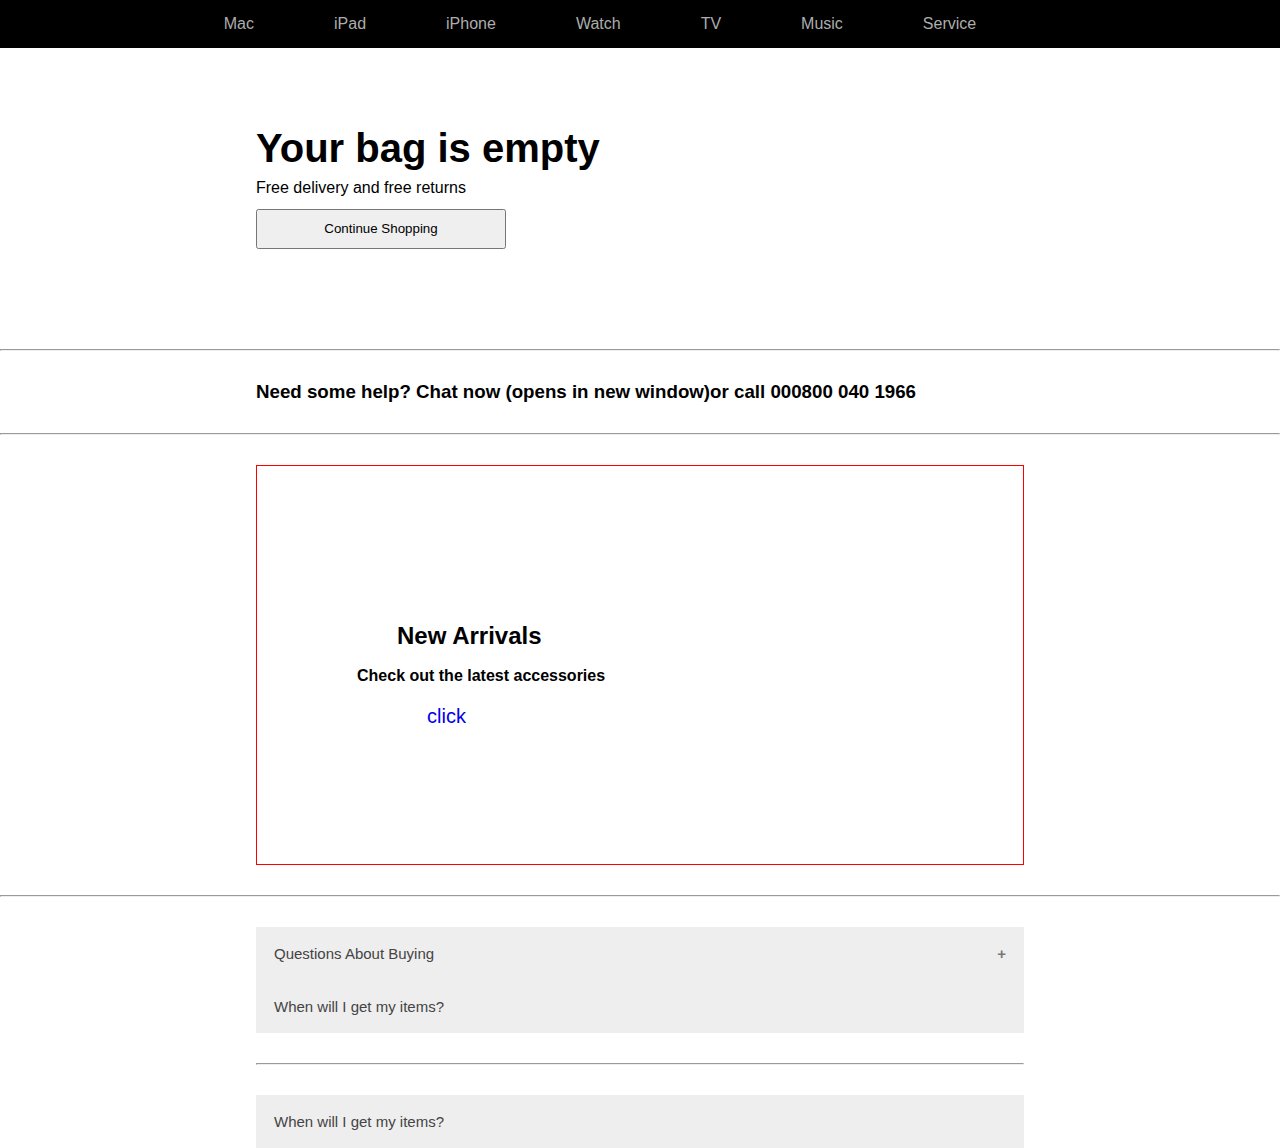
==== cart.html @ db9064b0 "day4 work vaibhav" ====
<!DOCTYPE html>
<html lang="en">
<head>
    <meta charset="UTF-8">
    <meta http-equiv="X-UA-Compatible" content="IE=edge">
    <meta name="viewport" content="width=device-width, initial-scale=1.0">
    <title>Document</title>
    <link rel="stylesheet" href="cart.css">
</head>
<body>
    <nav>
        <ul>
          <li><a href="#"><i class="fab fa-apple"></i></a></li>
          <li><a href="#">Mac</a></li>  
          <li><a href="#">iPad</a></li>  
          <li><a href="#">iPhone</a></li>  
          <li><a href="#">Watch</a></li>  
          <li><a href="#">TV</a></li>  
          <li><a href="#">Music</a></li>  
          <li><a href="#">Service</a></li>  
          <li><a href="#"><i class="fas fa-search"></i></a></li>  
          <li><a href="#"><i class="fas fa-shopping-bag"></i></a></li>  
        </ul>
    </nav>
    <div id="upper">
        <h1>Your bag is empty</h1>
        <p>Free delivery and free returns</p>
        <button>
            Continue Shopping
        </button>
    </div>
    <hr>
    <div id="help">
        <h3>Need some help? Chat now (opens in new window)or call 000800 040 1966</h3>
    </div>
    <hr>

    <div id="new">
       <h2>New Arrivals</h2>
       <h4>Check out the latest accessories</h4>
       <p><a href="https://www.apple.com/">click</a></p>
    </div>
    <hr>
    <div id="feature">
        <button class="accordion">Questions About Buying
        <button type="button" class="collapsible">When will I get my items?</button>
      <div class="content">
         <p>By entering a zip code, you'll get estimated delivery and pickup dates for your items. You'll get a final delivery date after you place your order. Delivery estimates are based on item availability and the shipping option you choose. For pickup, you'll choose a pickup date and store during checkout. Learn more about Apple Shipping & Pickup</p>
       </div>
       <hr>
       <button type="button" class="collapsible">When will I get my items?</button>
      <div class="content">
         <p>By entering a zip code, you'll get estimated delivery and pickup dates for your items. You'll get a final delivery date after you place your order. Delivery estimates are based on item availability and the shipping option you choose. For pickup, you'll choose a pickup date and store during checkout. Learn more about Apple Shipping & Pickup</p>
       </div>
    </div>
</body>
<script src="cart.js"></script>
</html>
---- cart.css ----
* {
    padding: 0;
    margin: 0;
    box-sizing: border-box;
    font-family: 'roboot', sans-serif;
    text-decoration: none;
  }
  nav {
    width: 100%;
    height: 48px;
    background: #000;
    display: flex;
    justify-content: center;
    align-items: center;
  }
  nav ul {
    list-style: none;
    display: flex;
  }
  nav ul li {
    margin: 0 40px;
  }
  nav ul li a {
    font-weight: 300;
    color: #adadad;
    transition: 600ms;
  }
  nav ul li a:hover {
    color: #f5f5f7;
  }
  .accordion {
    background-color: #eee;
    color: #444;
    cursor: pointer;
    padding: 18px;
    width: 100%;
    border: none;
    text-align: left;
    outline: none;
    font-size: 15px;
    transition: 0.4s;
  }
  
  .active, .accordion:hover {
    background-color: #ccc;
  }
  
  .accordion:after {
    content: '\002B';
    color: #777;
    font-weight: bold;
    float: right;
    margin-left: 5px;
  }
  
  .active:after {
    content: '\00D7';
  }
  
  .panel {
    padding: 0 18px;
    background-color: white;
    max-height: 0;
    overflow: hidden;
    transition: max-height 0.2s ease-out;
  }
  .collapsible {
    background-color: #eee;
    color: #444;
    cursor: pointer;
    padding: 18px;
    width: 100%;
    border: none;
    text-align: left;
    outline: none;
    font-size: 15px;
  }
  
  /* Add a background color to the button if it is clicked on (add the .active class with JS), and when you move the mouse over it (hover) */
  .active, .collapsible:hover {
    background-color: #ccc;
  }
  
  /* Style the collapsible content. Note: hidden by default */
  .content {
    padding: 0 18px;
    display: none;
    overflow: hidden;
    background-color: #f1f1f1;
  }
  #upper{
    margin-left: 20%;
    margin-top: 80px;
    line-height: 40px;
    margin-bottom: 100px;
  }
  #upper h1{
    font-size: 40px;
  }
  #upper button{
    width: 250px;
    height: 40px;
  }

  hr{
    margin-top: 30px;
    margin-bottom: 30px;
    margin-left: 0px;
  }
  #help{
    margin-left: 20%;
  }
  #new{
    width: 60%;
    margin: auto;
    height: 400px;
    padding-top: 150px;
    padding-left: 100px;
    line-height: 40px;
    background-image: url("https://store.storeimages.cdn-apple.com/4982/as-images.apple.com/is/apple-new-arrivals-checkout-201804?wid=980&hei=400&fmt=jpeg&qlt=95&.v=1523551959954");
    border: 1px solid red;
    
  }
  #new h2{
    margin-left: 40px;
  }
  #new p{
    margin-left: 70px;
    font-size: 20px;
    font-weight: 10px;
  }
  #feature{
    width: 60%;
    margin: auto;
  }
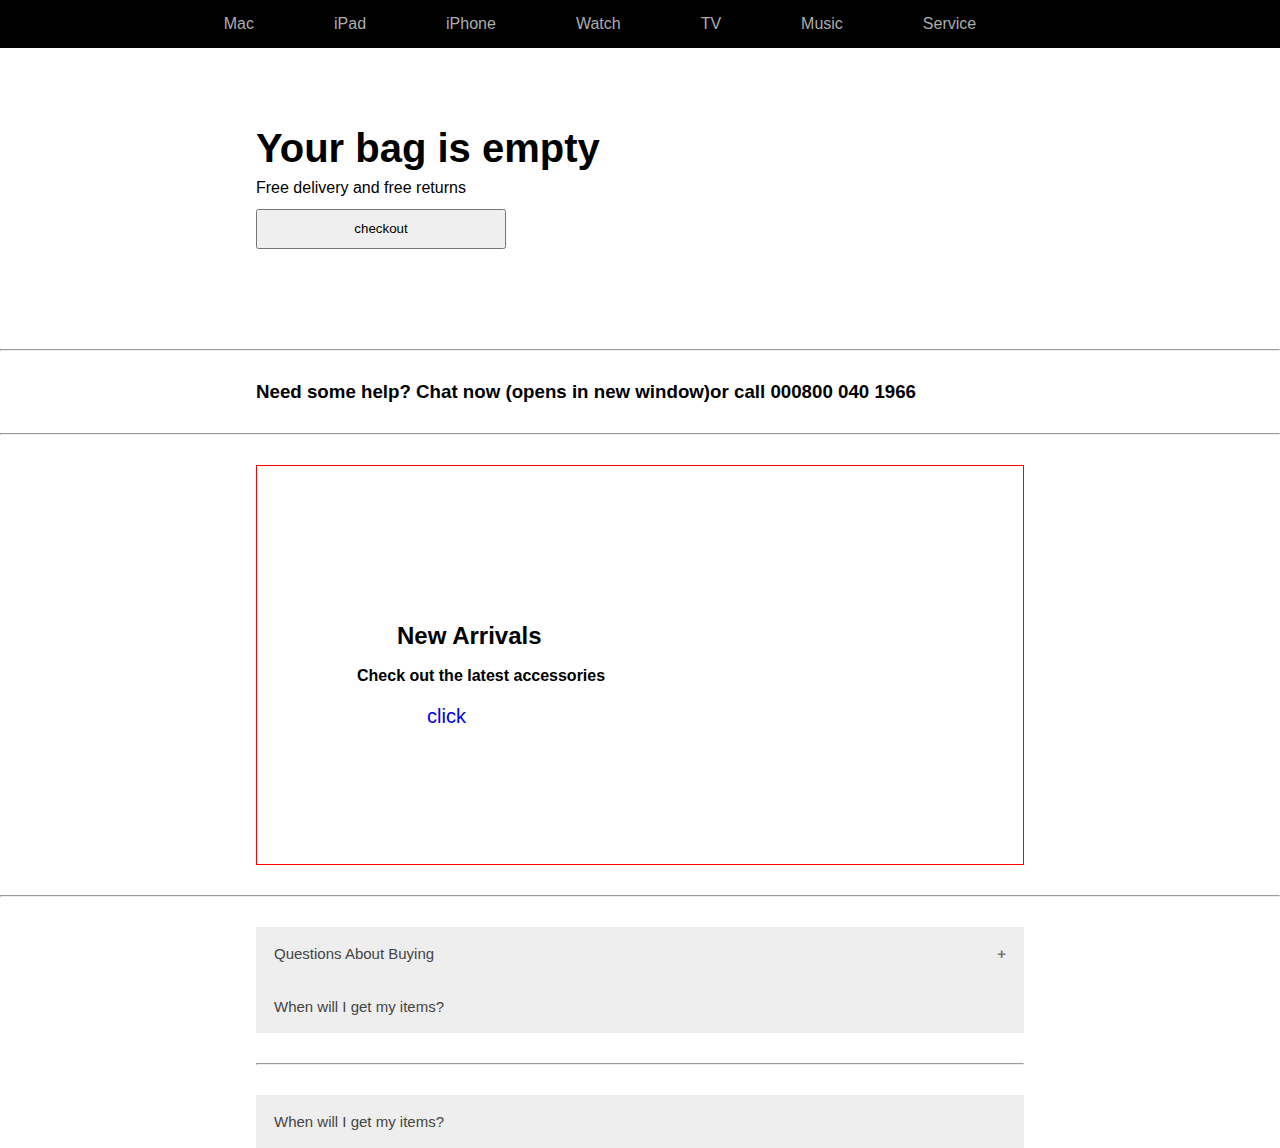
==== commit af915201: "day5 work vaibhav" ====
--- a/cart.html
+++ b/cart.html
@@ -26,7 +26,7 @@
         <h1>Your bag is empty</h1>
         <p>Free delivery and free returns</p>
         <button>
-            Continue Shopping
+            checkout
         </button>
     </div>
     <hr>
